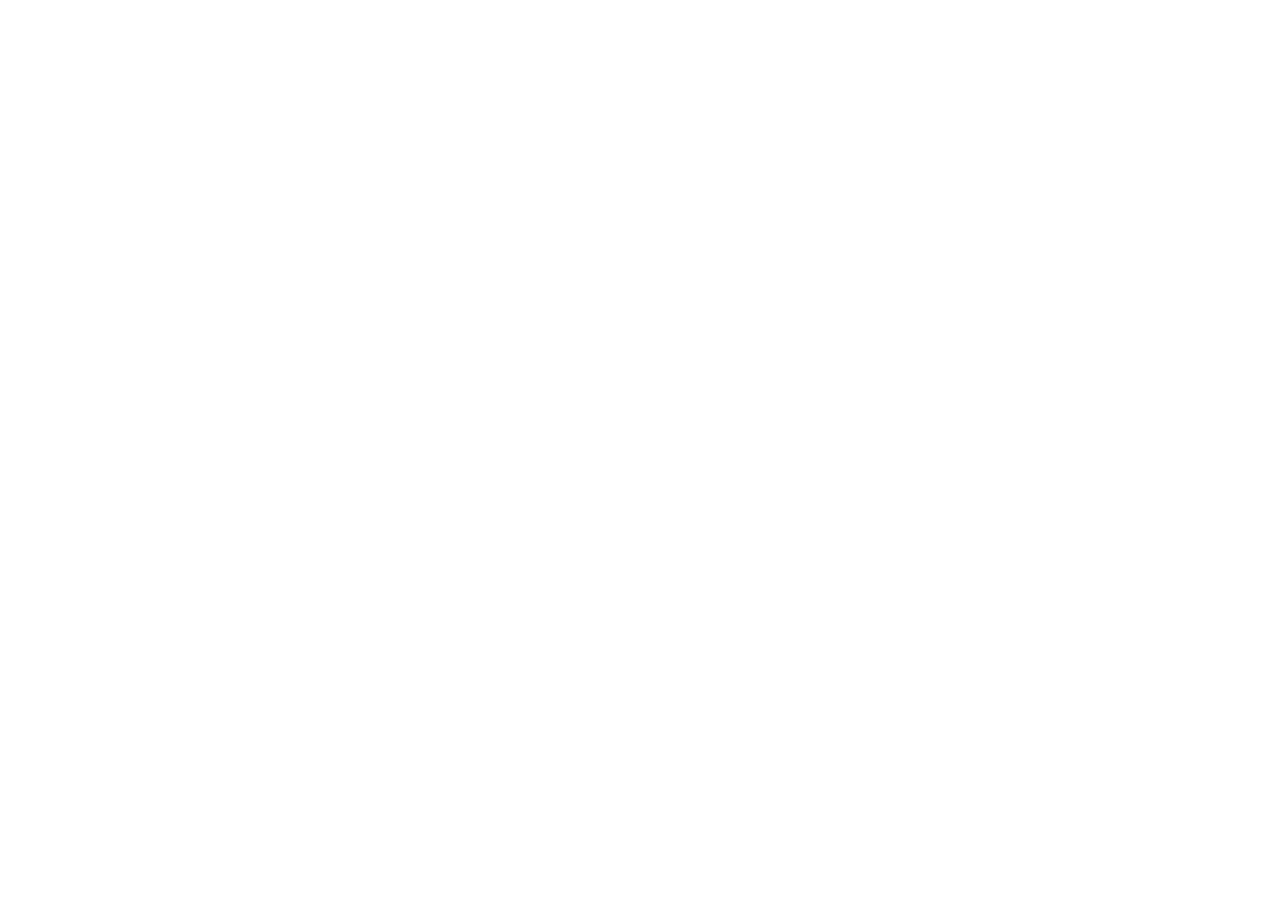
==== admin/index.html @ 64913a84 "test" ====
<!DOCTYPE html>
<html lang="fr">

<head>
  <title>SAE2.03 ADMIN</title>
  <meta charset="UTF-8" />
  <meta name="viewport" content="width=device-width, initial-scale=1.0" />
  <link rel="stylesheet" href="./css/base.css" />
</head>

<body>
  <section id="log"></section>

  <section id="form-container"></section>

  <script type="module">
    import { Log } from "./component/Log/script.js";
    import { MovieForm } from "./component/MovieForm/script.js";
    import { DataMovie } from "./data/dataMovie.js";

    window.C = {};
    window.V = {};

    C.start = function () {
      V.renderLog("Démarrage de l'application");
      V.renderForm();
    };

    V.renderLog = function (txt) {
      let content = document.querySelector("#log");
      if (content) content.innerHTML = Log.format(txt);
    };

    V.renderForm = function () {
      let content = document.querySelector("#form-container");
      if (content) {
        content.innerHTML = MovieForm.format();

        let f = document.querySelector("#movieForm");
        if (f) f.onsubmit = C.handlerAddMovie;
      }
    };

    C.handlerAddMovie = async function (event) {
      event.preventDefault();
      let formData = {
        name: document.querySelector("#name").value,
        director: document.querySelector("#director").value,
        year: document.querySelector("#year").value,
        length: document.querySelector("#length").value,
        description: document.querySelector("#description").value,
        image: document.querySelector("#image").value,
        trailer: document.querySelector("#trailer").value,
        min_age: document.querySelector("#min_age").value,
        id_category: document.querySelector("#id_category").value
      };

      V.renderLog("Envoi en cours...");
      let res = await DataMovie.add(formData);
      if (res) V.renderLog("Réponse: " + res.message);
    };

    C.start();

  </script>
</body>

</html>
---- admin/css/base.css ----
@layer reset, variables, components, utilities;

@import "./reset.css" layer(reset);
@import "./variables.css" layer(variables);
@import "./utilities.css" layer(utilities);

@import "../component/Log/style.css" layer(components);
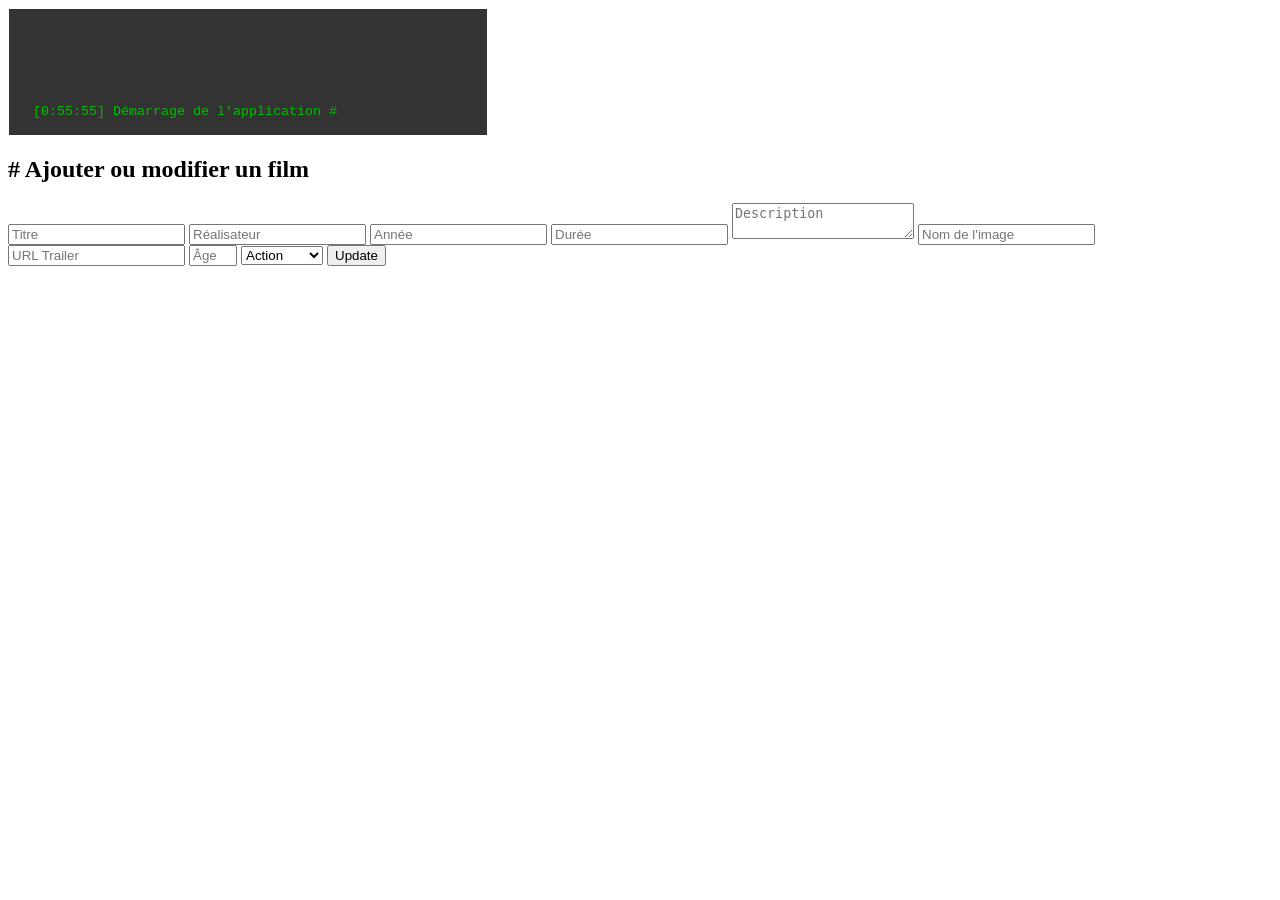
==== commit ba82e67c: "correction des erreurs" ====
--- a/admin/index.html
+++ b/admin/index.html
@@ -5,7 +5,7 @@
   <title>SAE2.03 ADMIN</title>
   <meta charset="UTF-8" />
   <meta name="viewport" content="width=device-width, initial-scale=1.0" />
-  <link rel="stylesheet" href="./css/base.css" />
+  <link rel="stylesheet" href="./css/base.css">
 </head>
 
 <body>
@@ -16,7 +16,7 @@
   <script type="module">
     import { Log } from "./component/Log/script.js";
     import { MovieForm } from "./component/MovieForm/script.js";
-    import { DataMovie } from "./data/dataMovie.js";
+    import { DataMovie } from "../app/data/dataMovie.js?update=123";
 
     window.C = {};
     window.V = {};
@@ -53,7 +53,7 @@
         trailer: document.querySelector("#trailer").value,
         min_age: document.querySelector("#min_age").value,
         id_category: document.querySelector("#id_category").value
-      };
+      }; 
 
       V.renderLog("Envoi en cours...");
       let res = await DataMovie.add(formData);
--- a/admin/css/base.css
+++ b/admin/css/base.css
@@ -5,3 +5,4 @@
 @import "./utilities.css" layer(utilities);
 
 @import "../component/Log/style.css" layer(components);
+@import "../component/MovieForm/style.css" layer(components);
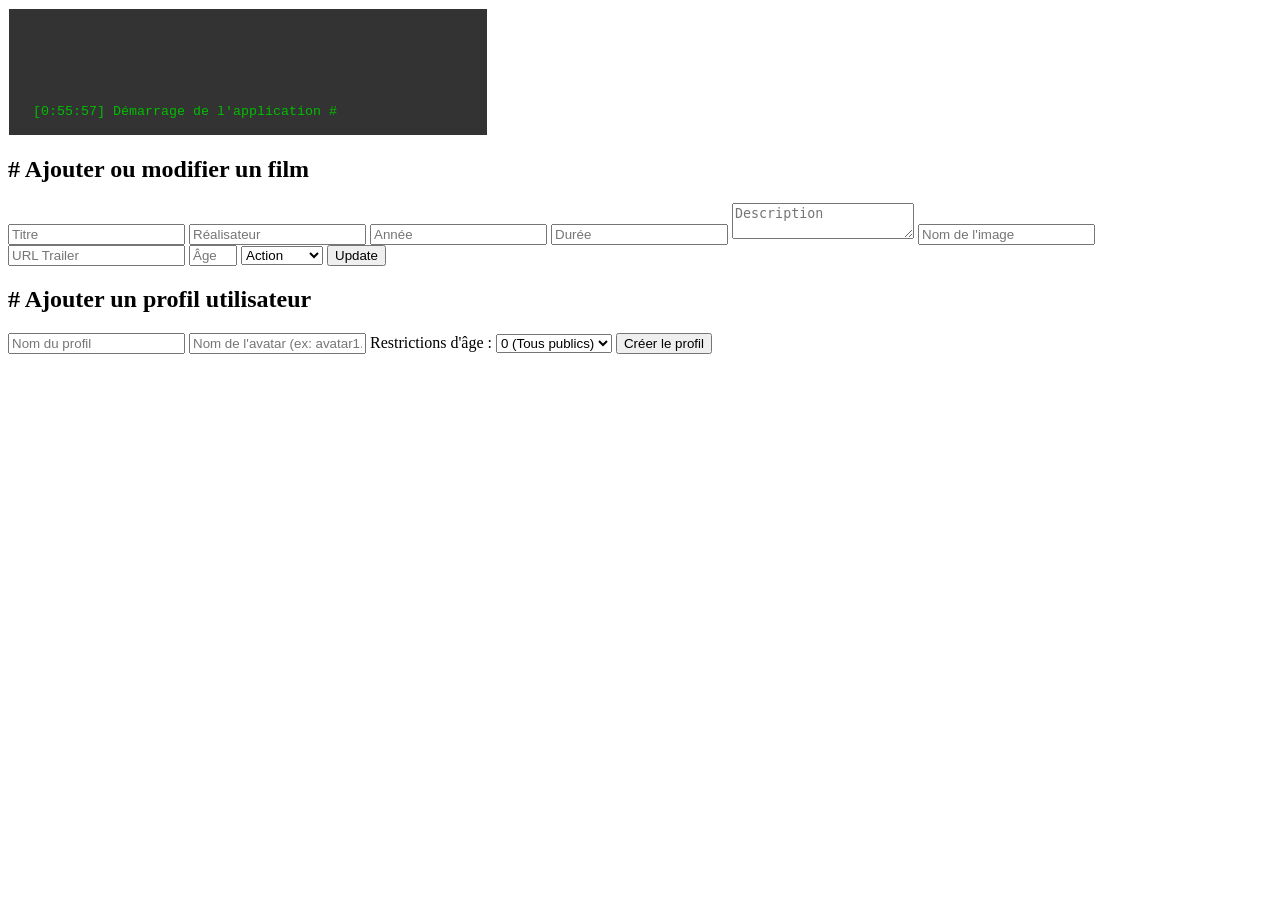
==== commit 7b25f523: "iteration 5" ====
--- a/admin/index.html
+++ b/admin/index.html
@@ -10,37 +10,52 @@
 
 <body>
   <section id="log"></section>
-
   <section id="form-container"></section>
+  <section id="profile-form-container"></section>
 
   <script type="module">
+    // 1. ВСЕ ИМПОРТЫ ТОЛЬКО ЗДЕСЬ (В НАЧАЛЕ)
     import { Log } from "./component/Log/script.js";
     import { MovieForm } from "./component/MovieForm/script.js";
+    import { ProfileForm } from "./component/ProfileForm/script.js";
     import { DataMovie } from "../app/data/dataMovie.js?update=123";
+    import { DataProfile } from "../app/data/dataProfile.js?update=123";
 
     window.C = {};
     window.V = {};
 
+    // 2. ИНИЦИАЛИЗАЦИЯ
     C.start = function () {
       V.renderLog("Démarrage de l'application");
       V.renderForm();
     };
 
+    // 3. ЛОГИ
     V.renderLog = function (txt) {
       let content = document.querySelector("#log");
       if (content) content.innerHTML = Log.format(txt);
     };
 
+    // 4. ОТРИСОВКА ФОРМ (ОДНА ФУНКЦИЯ ДЛЯ ВСЕХ)
     V.renderForm = function () {
-      let content = document.querySelector("#form-container");
-      if (content) {
-        content.innerHTML = MovieForm.format();
+      // Форма фильма
+      let movieContent = document.querySelector("#form-container");
+      if (movieContent) {
+        movieContent.innerHTML = MovieForm.format();
+        let fMovie = document.querySelector("#movieForm");
+        if (fMovie) fMovie.onsubmit = C.handlerAddMovie;
+      }
 
-        let f = document.querySelector("#movieForm");
-        if (f) f.onsubmit = C.handlerAddMovie;
+      // Форма профиля
+      let profileContent = document.querySelector("#profile-form-container");
+      if (profileContent) {
+        profileContent.innerHTML = ProfileForm.format();
+        let fProfile = document.querySelector("#profileForm");
+        if (fProfile) fProfile.onsubmit = C.handlerAddProfile;
       }
     };
 
+    // 5. ОБРАБОТЧИК ФИЛЬМА
     C.handlerAddMovie = async function (event) {
       event.preventDefault();
       let formData = {
@@ -53,16 +68,30 @@
         trailer: document.querySelector("#trailer").value,
         min_age: document.querySelector("#min_age").value,
         id_category: document.querySelector("#id_category").value
-      }; 
+      };
 
-      V.renderLog("Envoi en cours...");
+      V.renderLog("Envoi du film en cours...");
       let res = await DataMovie.add(formData);
-      if (res) V.renderLog("Réponse: " + res.message);
+      if (res) V.renderLog("Réponse (Film): " + res.message);
     };
 
+    // 6. ОБРАБОТЧИК ПРОФИЛЯ
+    C.handlerAddProfile = async function (event) {
+      event.preventDefault();
+      let profileData = {
+        name: document.querySelector("#p_name").value,
+        avatar: document.querySelector("#p_avatar").value,
+        age_restriction: document.querySelector("#p_age").value
+      };
+
+      V.renderLog("Création du profil en cours...");
+      let res = await DataProfile.add(profileData);
+      if (res) V.renderLog("Réponse (Profil): " + res.message);
+    };
+
+    // ЗАПУСК
     C.start();
 
   </script>
 </body>
-
 </html>
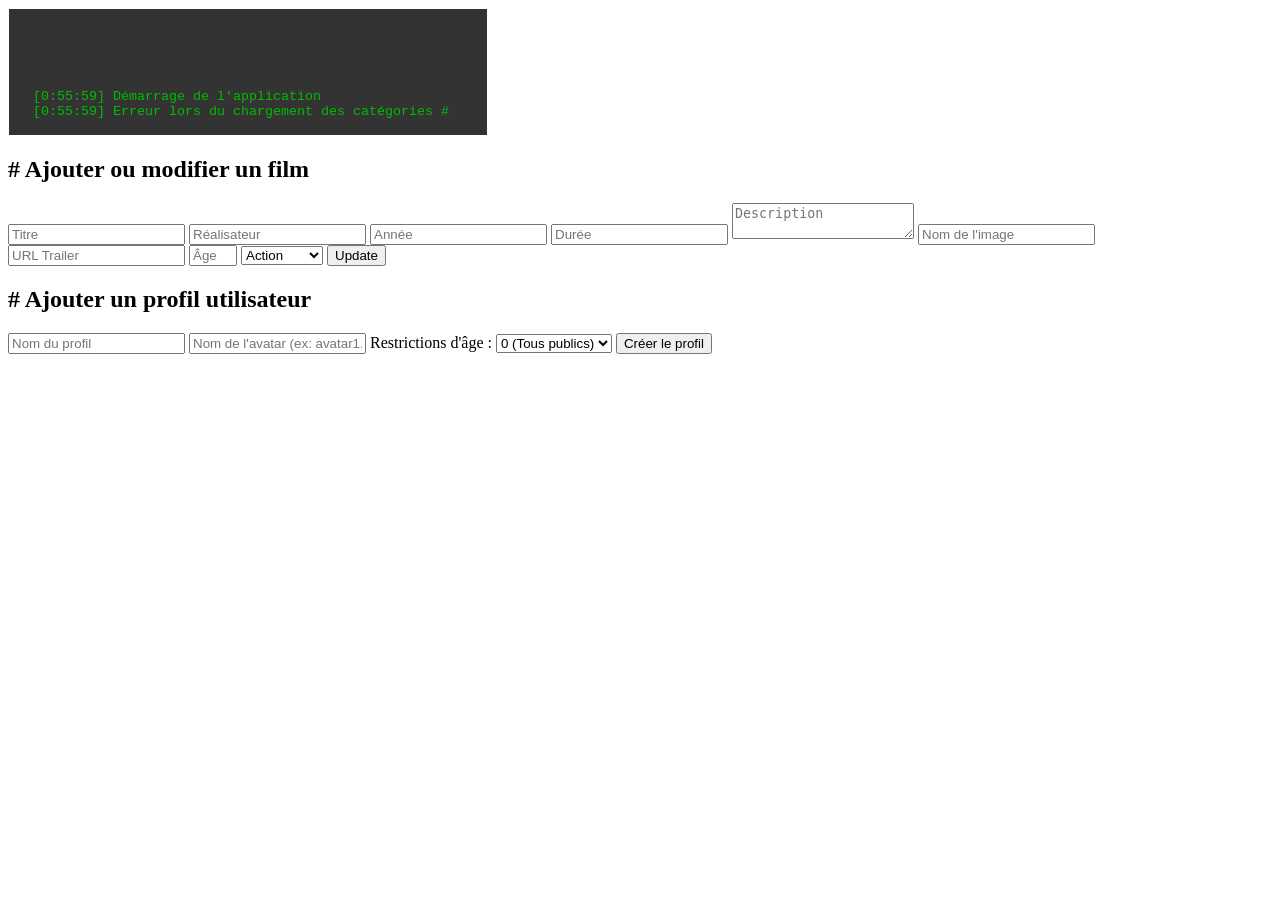
==== commit bdd4168c: "iteration 6" ====
--- a/admin/index.html
+++ b/admin/index.html
@@ -14,7 +14,7 @@
   <section id="profile-form-container"></section>
 
   <script type="module">
-    // 1. ВСЕ ИМПОРТЫ ТОЛЬКО ЗДЕСЬ (В НАЧАЛЕ)
+
     import { Log } from "./component/Log/script.js";
     import { MovieForm } from "./component/MovieForm/script.js";
     import { ProfileForm } from "./component/ProfileForm/script.js";
@@ -24,21 +24,47 @@
     window.C = {};
     window.V = {};
 
-    // 2. ИНИЦИАЛИЗАЦИЯ
-    C.start = function () {
+    // --- НОВАЯ ФУНКЦИЯ ДЛЯ ЗАГРУЗКИ КАТЕГОРИЙ ---
+    C.loadCategories = async function () {
+      try {
+        // Вызываем сервер через script.php?todo=readCategories
+        let response = await fetch("../server/script.php?todo=readCategories");
+        let categories = await response.json();
+
+        // Находим селектор внутри уже отрисованной формы
+        let select = document.querySelector("#id_category");
+        
+        if (select && categories) {
+          select.innerHTML = ""; // Очищаем старые 5 категорий
+          categories.forEach(cat => {
+            let option = document.createElement("option");
+            option.value = cat.id;
+            option.textContent = cat.name;
+            select.appendChild(option);
+          });
+          V.renderLog("Catégories chargées avec succès");
+        }
+      } catch (error) {
+        V.renderLog("Erreur lors du chargement des catégories");
+        console.error(error);
+      }
+    };
+
+    C.start = async function () { // Добавили async
       V.renderLog("Démarrage de l'application");
       V.renderForm();
+      
+      // После отрисовки формы загружаем в неё данные из БД
+      await C.loadCategories();
     };
 
-    // 3. ЛОГИ
     V.renderLog = function (txt) {
       let content = document.querySelector("#log");
       if (content) content.innerHTML = Log.format(txt);
     };
 
-    // 4. ОТРИСОВКА ФОРМ (ОДНА ФУНКЦИЯ ДЛЯ ВСЕХ)
     V.renderForm = function () {
-      // Форма фильма
+
       let movieContent = document.querySelector("#form-container");
       if (movieContent) {
         movieContent.innerHTML = MovieForm.format();
@@ -46,7 +72,6 @@
         if (fMovie) fMovie.onsubmit = C.handlerAddMovie;
       }
 
-      // Форма профиля
       let profileContent = document.querySelector("#profile-form-container");
       if (profileContent) {
         profileContent.innerHTML = ProfileForm.format();
@@ -55,7 +80,6 @@
       }
     };
 
-    // 5. ОБРАБОТЧИК ФИЛЬМА
     C.handlerAddMovie = async function (event) {
       event.preventDefault();
       let formData = {
@@ -75,7 +99,6 @@
       if (res) V.renderLog("Réponse (Film): " + res.message);
     };
 
-    // 6. ОБРАБОТЧИК ПРОФИЛЯ
     C.handlerAddProfile = async function (event) {
       event.preventDefault();
       let profileData = {
@@ -89,7 +112,6 @@
       if (res) V.renderLog("Réponse (Profil): " + res.message);
     };
 
-    // ЗАПУСК
     C.start();
 
   </script>
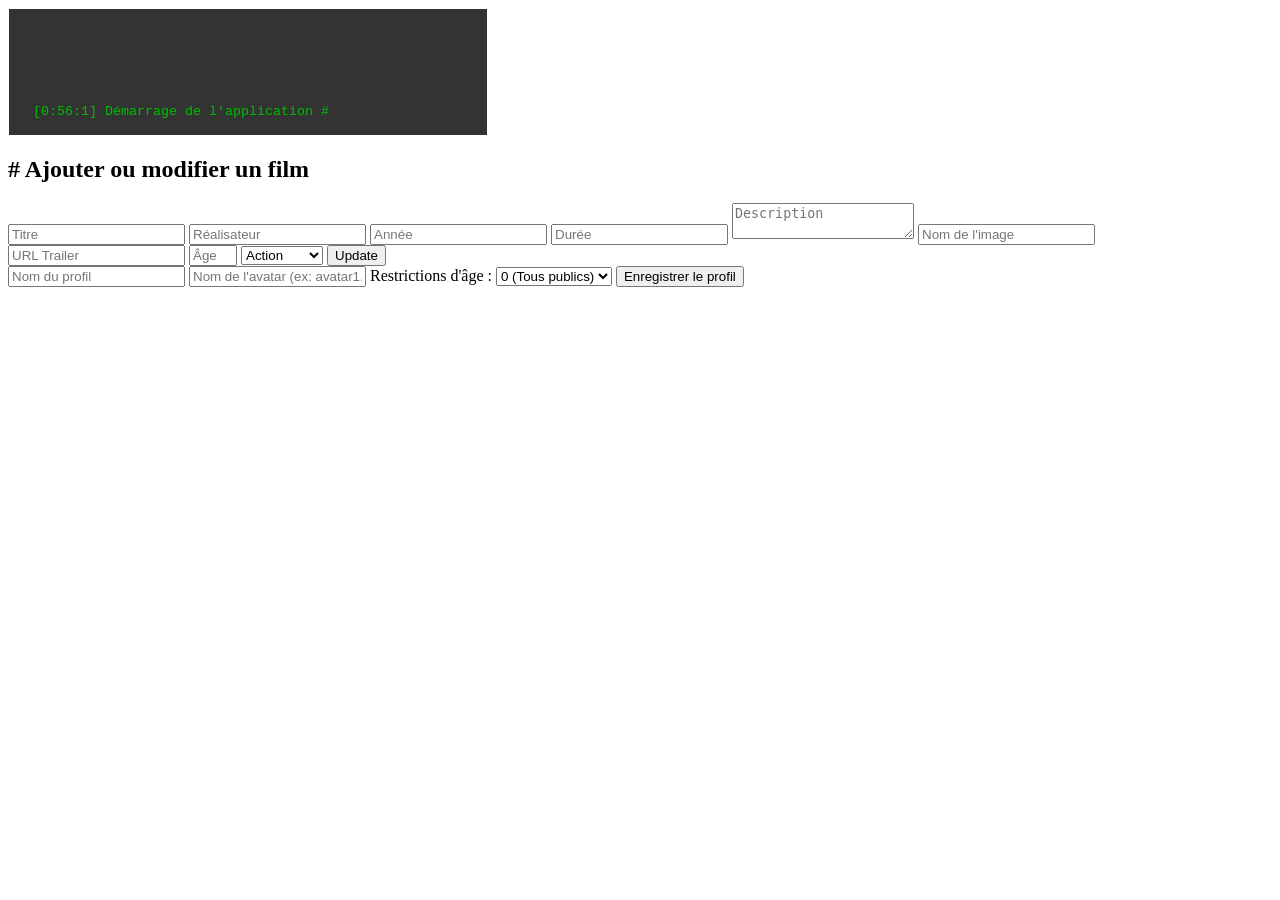
==== commit 69b2fa70: "iteration 9 a ete realise" ====
--- a/admin/index.html
+++ b/admin/index.html
@@ -24,38 +24,13 @@
     window.C = {};
     window.V = {};
 
-    // --- НОВАЯ ФУНКЦИЯ ДЛЯ ЗАГРУЗКИ КАТЕГОРИЙ ---
-    C.loadCategories = async function () {
-      try {
-        // Вызываем сервер через script.php?todo=readCategories
-        let response = await fetch("../server/script.php?todo=readCategories");
-        let categories = await response.json();
-
-        // Находим селектор внутри уже отрисованной формы
-        let select = document.querySelector("#id_category");
-        
-        if (select && categories) {
-          select.innerHTML = ""; // Очищаем старые 5 категорий
-          categories.forEach(cat => {
-            let option = document.createElement("option");
-            option.value = cat.id;
-            option.textContent = cat.name;
-            select.appendChild(option);
-          });
-          V.renderLog("Catégories chargées avec succès");
-        }
-      } catch (error) {
-        V.renderLog("Erreur lors du chargement des catégories");
-        console.error(error);
-      }
-    };
-
-    C.start = async function () { // Добавили async
+    C.start = async function () {
       V.renderLog("Démarrage de l'application");
+      
       V.renderForm();
       
-      // После отрисовки формы загружаем в неё данные из БД
-      await C.loadCategories();
+      await C.loadCategories(); 
+      await V.renderProfilesList(); 
     };
 
     V.renderLog = function (txt) {
@@ -64,7 +39,6 @@
     };
 
     V.renderForm = function () {
-
       let movieContent = document.querySelector("#form-container");
       if (movieContent) {
         movieContent.innerHTML = MovieForm.format();
@@ -77,6 +51,56 @@
         profileContent.innerHTML = ProfileForm.format();
         let fProfile = document.querySelector("#profileForm");
         if (fProfile) fProfile.onsubmit = C.handlerAddProfile;
+      }
+    };
+
+    V.renderProfilesList = async function () {
+      let profiles = await DataProfile.read();
+      let container = document.querySelector("#profile-list-container"); 
+      
+      if (container && profiles) {
+        container.innerHTML = "<h3>Modifier un profil existant :</h3>";
+        profiles.forEach(p => {
+          container.innerHTML += `
+            <button type="button" class="edit-profile-btn" data-id="${p.id}" style="margin: 5px;">
+              Modifier ${p.name} (${p.age_restriction}+)
+            </button>
+          `;
+        });
+
+        document.querySelectorAll(".edit-profile-btn").forEach(btn => {
+          btn.onclick = () => C.handlerFillProfileForm(btn.dataset.id);
+        });
+      }
+    };
+
+
+    C.loadCategories = async function () {
+      try {
+        let response = await fetch("../server/script.php?todo=readCategories");
+        let categories = await response.json();
+        let select = document.querySelector("#id_category");
+        if (select && categories) {
+          select.innerHTML = "";
+          categories.forEach(cat => {
+            select.innerHTML += `<option value="${cat.id}">${cat.name}</option>`;
+          });
+        }
+      } catch (e) { console.error(e); }
+    };
+
+    C.handlerFillProfileForm = async function (id) {
+      let profiles = await DataProfile.read();
+      let profile = profiles.find(p => p.id == id);
+
+      if (profile) {
+        document.querySelector("#p_id").value = profile.id; 
+        document.querySelector("#p_name").value = profile.name;
+        document.querySelector("#p_avatar").value = profile.avatar;
+        document.querySelector("#p_age").value = profile.age_restriction;
+        
+        V.renderLog("Modification du profil : " + profile.name);
+        document.querySelector("#profileForm button").textContent = "Mettre à jour le profil";
       }
     };
 
@@ -102,14 +126,24 @@
     C.handlerAddProfile = async function (event) {
       event.preventDefault();
       let profileData = {
+        id: document.querySelector("#p_id").value, 
         name: document.querySelector("#p_name").value,
         avatar: document.querySelector("#p_avatar").value,
         age_restriction: document.querySelector("#p_age").value
       };
 
-      V.renderLog("Création du profil en cours...");
+      V.renderLog("Enregistrement du profil en cours...");
       let res = await DataProfile.add(profileData);
-      if (res) V.renderLog("Réponse (Profil): " + res.message);
+      
+      if (res) {
+        V.renderLog("Réponse (Profil): " + res.message);
+        
+        document.querySelector("#profileForm").reset();
+        document.querySelector("#p_id").value = "0";
+        document.querySelector("#profileForm button").textContent = "Créer le profil";
+        
+        await V.renderProfilesList();
+      }
     };
 
     C.start();
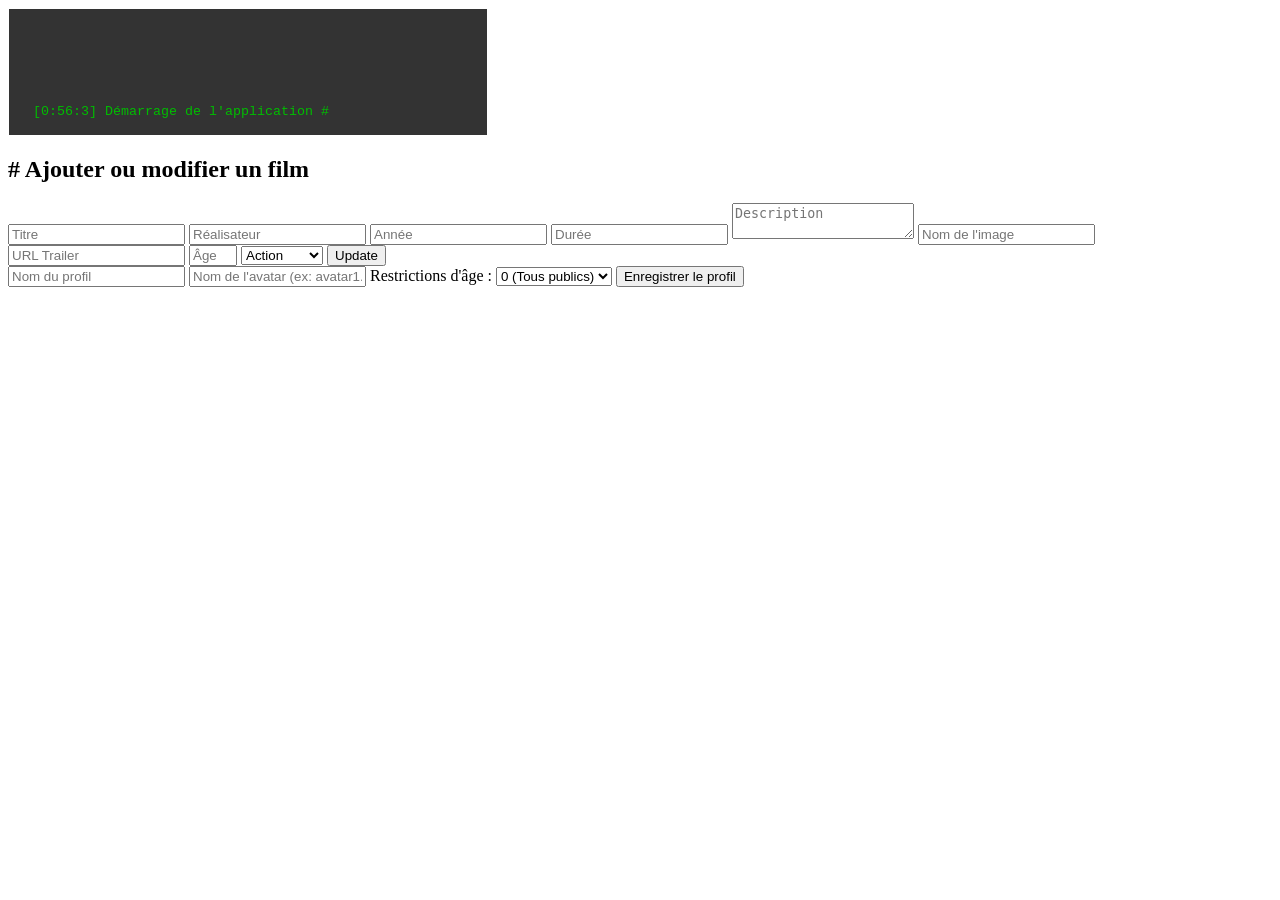
==== commit 79fb745e: "iter 13 (iter 12 sauté, trop compliqué)" ====
--- a/admin/index.html
+++ b/admin/index.html
@@ -26,11 +26,11 @@
 
     C.start = async function () {
       V.renderLog("Démarrage de l'application");
-      
+
       V.renderForm();
-      
-      await C.loadCategories(); 
-      await V.renderProfilesList(); 
+
+      await C.loadCategories();
+      await V.renderProfilesList();
     };
 
     V.renderLog = function (txt) {
@@ -56,8 +56,8 @@
 
     V.renderProfilesList = async function () {
       let profiles = await DataProfile.read();
-      let container = document.querySelector("#profile-list-container"); 
-      
+      let container = document.querySelector("#profile-list-container");
+
       if (container && profiles) {
         container.innerHTML = "<h3>Modifier un profil existant :</h3>";
         profiles.forEach(p => {
@@ -94,11 +94,11 @@
       let profile = profiles.find(p => p.id == id);
 
       if (profile) {
-        document.querySelector("#p_id").value = profile.id; 
+        document.querySelector("#p_id").value = profile.id;
         document.querySelector("#p_name").value = profile.name;
         document.querySelector("#p_avatar").value = profile.avatar;
         document.querySelector("#p_age").value = profile.age_restriction;
-        
+
         V.renderLog("Modification du profil : " + profile.name);
         document.querySelector("#profileForm button").textContent = "Mettre à jour le profil";
       }
@@ -126,7 +126,7 @@
     C.handlerAddProfile = async function (event) {
       event.preventDefault();
       let profileData = {
-        id: document.querySelector("#p_id").value, 
+        id: document.querySelector("#p_id").value,
         name: document.querySelector("#p_name").value,
         avatar: document.querySelector("#p_avatar").value,
         age_restriction: document.querySelector("#p_age").value
@@ -134,14 +134,14 @@
 
       V.renderLog("Enregistrement du profil en cours...");
       let res = await DataProfile.add(profileData);
-      
+
       if (res) {
         V.renderLog("Réponse (Profil): " + res.message);
-        
+
         document.querySelector("#profileForm").reset();
         document.querySelector("#p_id").value = "0";
         document.querySelector("#profileForm button").textContent = "Créer le profil";
-        
+
         await V.renderProfilesList();
       }
     };
@@ -150,4 +150,5 @@
 
   </script>
 </body>
+
 </html>
